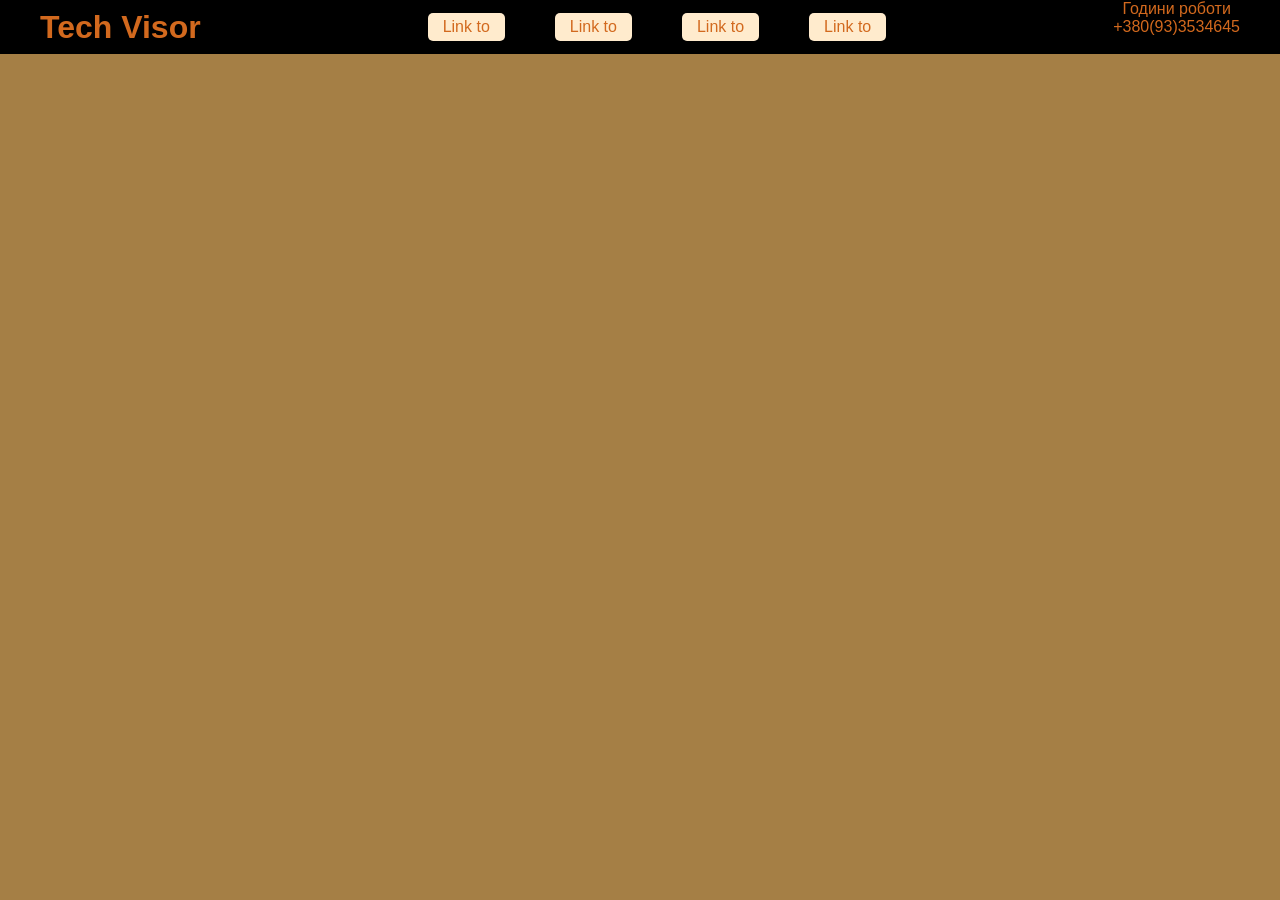
==== index.html @ 5d9b95fc "Add files via upload" ====
<!DOCTYPE html>
<html lang="en">
<head>
    <meta charset="UTF-8">
    <meta name="viewport" content="width=device-width, initial-scale=1.0">
    <title>Tech Visor</title>
    <link rel="stylesheet" href="styles/style.css">
    <link rel="stylesheet" href="styles/header.css">
    <link rel="stylesheet" href="styles/footer.css">
</head>
<body>
    <header> 
    <div class="wrapper">

        <div class="title">
            <div class="logo">
                <img src="" alt="" class="logo-img">
            </div>
            <div class="heading">
                <h1>Tech Visor</h1>
            </div>
        </div>

        <div class="menu">
            <ul class="nav-bar">
                <li class="nav-item"><a href="" class="nav-link">Link to</a></li>
                <li class="nav-item"><a href="" class="nav-link">Link to</a></li>
                <li class="nav-item"><a href="" class="nav-link">Link to</a></li>
                <li class="nav-item"><a href="" class="nav-link">Link to</a></li>
            </ul>
        </div>

        <div class="contacts">
            <p>Години роботи</p>
            <p>+380(93)3534645</p>
            <div class="socials">
                <img src="" alt="">
                <img src="" alt="">
                <img src="" alt="">
                <img src="" alt="">
            </div>
        </div>

        <div class="burger">
            <span> </span>
            <span> </span>
            <span> </span>
        </div>
    </div>
    </header>
    <main> </main>
    <footer> </footer>

</body>
</html>
---- styles/style.css ----
*{
    padding: 0;
    margin: 0;
    box-sizing: border-box;
}

body{
    font: 1em sans-serif;
    background-color: rgb(165, 127, 69);
    color: chocolate;

}

.wrapper{
    max-width: 1200px;
    margin: 0 auto;
}
---- styles/header.css ----
header{
    background-color: black;
    max-width: 100%;
    position: relative;
}

header .wrapper {
    display: flex;
    justify-content: space-between;
    align-items: center;
}

header .title {
    display: flex;
    align-items: center;
    justify-content: center;
}

header .nav-bar {
    display: flex;
    flex-direction: row;
    justify-content: center;
    gap: 50px;
}


.contacts{
    text-align: center;
}

.nav-item{
    list-style: none;
    background-color: blanchedalmond;
    padding: 5px 15px;
    border-radius: 5px;
}

.nav-link{
text-decoration: none;
color: inherit;
text-align: center;
width: fit-content;
}

.burger span{
    background-color: blanchedalmond;
    width: 50px;
    height: 5px;
    display: block;
}



.burger{
    display: none;
    flex-direction: column;
    gap: 10px;
}

@media (max-width:768px){
header.nav-bar{
    flex-direction: column;
    display: none;
    position: absolute;
    width: 100px;
    top: 105px;
    left: 0;
    gap: 0;
}
.nav-item{
    width: 100%;
    border-radius: 0;
}

.nav-bar.active {
    display: flex;
}

.nav-item:last-child{
    display: block;
    text-align: left;
}

.contacts{
    display: none;
}
.burger{
    display: flex;
}
}
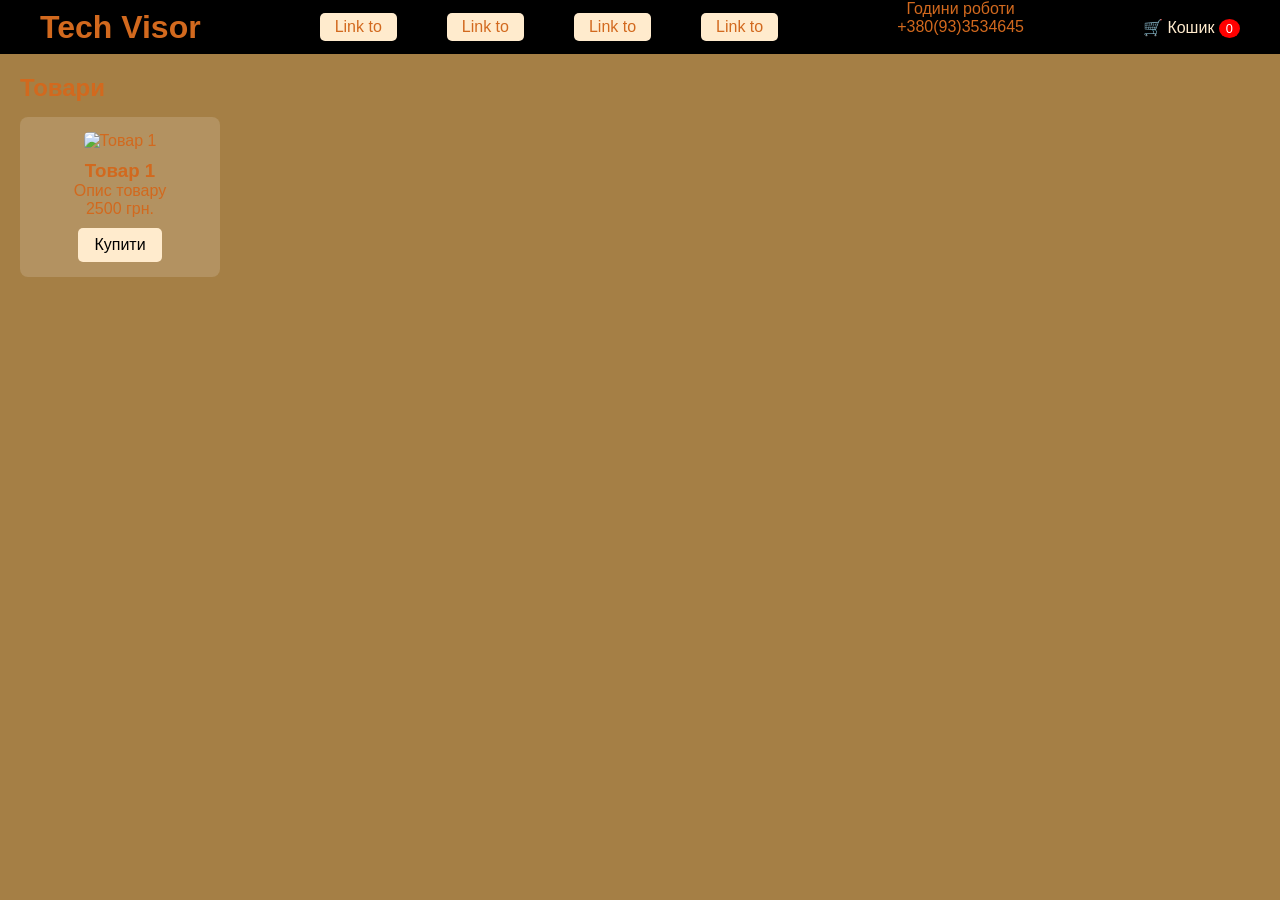
==== commit 7f2a16cc: "Add files via upload" ====
--- a/index.html
+++ b/index.html
@@ -1,55 +1,77 @@
-<!DOCTYPE html>
-<html lang="en">
-<head>
-    <meta charset="UTF-8">
-    <meta name="viewport" content="width=device-width, initial-scale=1.0">
-    <title>Tech Visor</title>
-    <link rel="stylesheet" href="styles/style.css">
-    <link rel="stylesheet" href="styles/header.css">
-    <link rel="stylesheet" href="styles/footer.css">
-</head>
-<body>
-    <header> 
-    <div class="wrapper">
-
-        <div class="title">
-            <div class="logo">
-                <img src="" alt="" class="logo-img">
-            </div>
-            <div class="heading">
-                <h1>Tech Visor</h1>
-            </div>
-        </div>
-
-        <div class="menu">
-            <ul class="nav-bar">
-                <li class="nav-item"><a href="" class="nav-link">Link to</a></li>
-                <li class="nav-item"><a href="" class="nav-link">Link to</a></li>
-                <li class="nav-item"><a href="" class="nav-link">Link to</a></li>
-                <li class="nav-item"><a href="" class="nav-link">Link to</a></li>
-            </ul>
-        </div>
-
-        <div class="contacts">
-            <p>Години роботи</p>
-            <p>+380(93)3534645</p>
-            <div class="socials">
-                <img src="" alt="">
-                <img src="" alt="">
-                <img src="" alt="">
-                <img src="" alt="">
-            </div>
-        </div>
-
-        <div class="burger">
-            <span> </span>
-            <span> </span>
-            <span> </span>
-        </div>
-    </div>
-    </header>
-    <main> </main>
-    <footer> </footer>
-
-</body>
-</html>+<!DOCTYPE html>
+<html lang="uk">
+<head>
+    <meta charset="UTF-8">
+    <meta name="viewport" content="width=device-width, initial-scale=1.0">
+    <title>Tech Visor</title>
+    <link rel="stylesheet" href="styles/style.css">
+    <link rel="stylesheet" href="styles/header.css">
+    <link rel="stylesheet" href="styles/footer.css">
+</head>
+<body>
+    <header>
+        <div class="wrapper">
+
+            <div class="title">
+                <div class="logo">
+                    <img src="" alt="" class="logo-img">
+                </div>
+                <div class="heading">
+                    <h1>Tech Visor</h1>
+                </div>
+            </div>
+
+            <div class="menu">
+                <ul class="nav-bar">
+                    <li class="nav-item"><a href="" class="nav-link">Link to</a></li>
+                    <li class="nav-item"><a href="" class="nav-link">Link to</a></li>
+                    <li class="nav-item"><a href="" class="nav-link">Link to</a></li>
+                    <li class="nav-item"><a href="" class="nav-link">Link to</a></li>
+                </ul>
+            </div>
+
+            <div class="contacts">
+                <p>Години роботи</p>
+                <p>+380(93)3534645</p>
+                <div class="socials">
+                    <img src="" alt="">
+                    <img src="" alt="">
+                    <img src="" alt="">
+                    <img src="" alt="">
+                </div>
+            </div>
+
+            <a href="cart.html" class="cart-btn">
+                🛒 Кошик <span class="cart-count">0</span>
+            </a>
+
+            <div class="burger">
+                <span></span>
+                <span></span>
+                <span></span>
+            </div>
+        </div>
+    </header>
+
+    <main>
+        <div class="container">
+            <h2>Товари</h2>
+            <div class="catalog">
+                <div class="product">
+                    <img src="" alt="Товар 1">
+                    <h3>Товар 1</h3>
+                    <p>Опис товару</p>
+                    <p>2500 грн.</p>
+                    <button onclick="addToCart(1, 'Товар 1', 2500, 'src/image.png')">
+                        Купити
+                    </button>
+                </div>
+            </div>
+        </div>
+    </main>
+
+    <footer></footer>
+
+    <script src="js/cart.js"></script>
+</body>
+</html>
--- a/styles/style.css
+++ b/styles/style.css
@@ -1,17 +1,87 @@
-*{
+* {
     padding: 0;
     margin: 0;
     box-sizing: border-box;
 }
 
-body{
+body {
     font: 1em sans-serif;
     background-color: rgb(165, 127, 69);
     color: chocolate;
-
 }
 
-.wrapper{
+.wrapper {
     max-width: 1200px;
     margin: 0 auto;
 }
+
+/* Каталог товарів */
+.container {
+    padding: 20px;
+}
+
+.catalog {
+    display: flex;
+    flex-wrap: wrap;
+    gap: 20px;
+    margin-top: 15px;
+}
+
+.product {
+    background: rgba(255,255,255,0.15);
+    border-radius: 8px;
+    padding: 15px;
+    width: 200px;
+    text-align: center;
+}
+
+.product img {
+    width: 100%;
+    height: 150px;
+    object-fit: cover;
+    border-radius: 5px;
+    margin-bottom: 10px;
+}
+
+.product button {
+    margin-top: 10px;
+    padding: 8px 16px;
+    cursor: pointer;
+    background-color: blanchedalmond;
+    border: none;
+    border-radius: 5px;
+    font-size: 1rem;
+}
+
+/* Кошик-сторінка */
+.cart-item {
+    background: rgba(255,255,255,0.15);
+    border-radius: 8px;
+    padding: 15px;
+    margin: 10px 20px;
+}
+
+.cart-item button {
+    padding: 5px 10px;
+    cursor: pointer;
+    border: none;
+    border-radius: 4px;
+    background: blanchedalmond;
+    margin: 0 4px;
+}
+
+.checkout input {
+    padding: 8px;
+    border-radius: 4px;
+    border: none;
+    font-size: 1rem;
+    width: 250px;
+}
+
+.checkout button {
+    padding: 8px 20px;
+    cursor: pointer;
+    background: blanchedalmond;
+    border: none;
+    border-radius: 5px;
+}
--- a/styles/header.css
+++ b/styles/header.css
@@ -1,4 +1,4 @@
-header{
+header {
     background-color: black;
     max-width: 100%;
     position: relative;
@@ -23,68 +23,89 @@
     gap: 50px;
 }
 
-
-.contacts{
+.contacts {
     text-align: center;
 }
 
-.nav-item{
+.nav-item {
     list-style: none;
     background-color: blanchedalmond;
     padding: 5px 15px;
     border-radius: 5px;
 }
 
-.nav-link{
-text-decoration: none;
-color: inherit;
-text-align: center;
-width: fit-content;
+.nav-link {
+    text-decoration: none;
+    color: inherit;
+    text-align: center;
+    width: fit-content;
 }
 
-.burger span{
+.burger span {
     background-color: blanchedalmond;
     width: 50px;
     height: 5px;
     display: block;
 }
 
-
-
-.burger{
+.burger {
     display: none;
     flex-direction: column;
     gap: 10px;
+    cursor: pointer;
 }
 
-@media (max-width:768px){
-header.nav-bar{
-    flex-direction: column;
-    display: none;
-    position: absolute;
-    width: 100px;
-    top: 105px;
-    left: 0;
-    gap: 0;
-}
-.nav-item{
-    width: 100%;
-    border-radius: 0;
+/* Кнопка кошика */
+.cart-btn {
+    color: blanchedalmond;
+    text-decoration: none;
+    font-size: 1rem;
+    white-space: nowrap;
 }
 
-.nav-bar.active {
-    display: flex;
+.cart-count {
+    background-color: red;
+    color: white;
+    border-radius: 50%;
+    padding: 2px 7px;
+    font-size: 0.8rem;
 }
 
-.nav-item:last-child{
-    display: block;
-    text-align: left;
-}
+@media (max-width: 768px) {
+    /* ВИПРАВЛЕНО: було `header.nav-bar` (без пробілу) — не спрацьовував селектор */
+    header .nav-bar {
+        flex-direction: column;
+        display: none;
+        position: absolute;
+        width: 100px;
+        top: 105px;
+        left: 0;
+        gap: 0;
+    }
 
-.contacts{
-    display: none;
-}
-.burger{
-    display: flex;
-}
+    .nav-item {
+        width: 100%;
+        border-radius: 0;
+    }
+
+    .nav-bar.active {
+        display: flex;
+    }
+
+    .nav-item:last-child {
+        display: block;
+        text-align: left;
+    }
+
+    .contacts {
+        display: none;
+    }
+
+    .burger {
+        display: flex;
+    }
+
+    .cart-btn {
+        display: none;
+    }
 }
